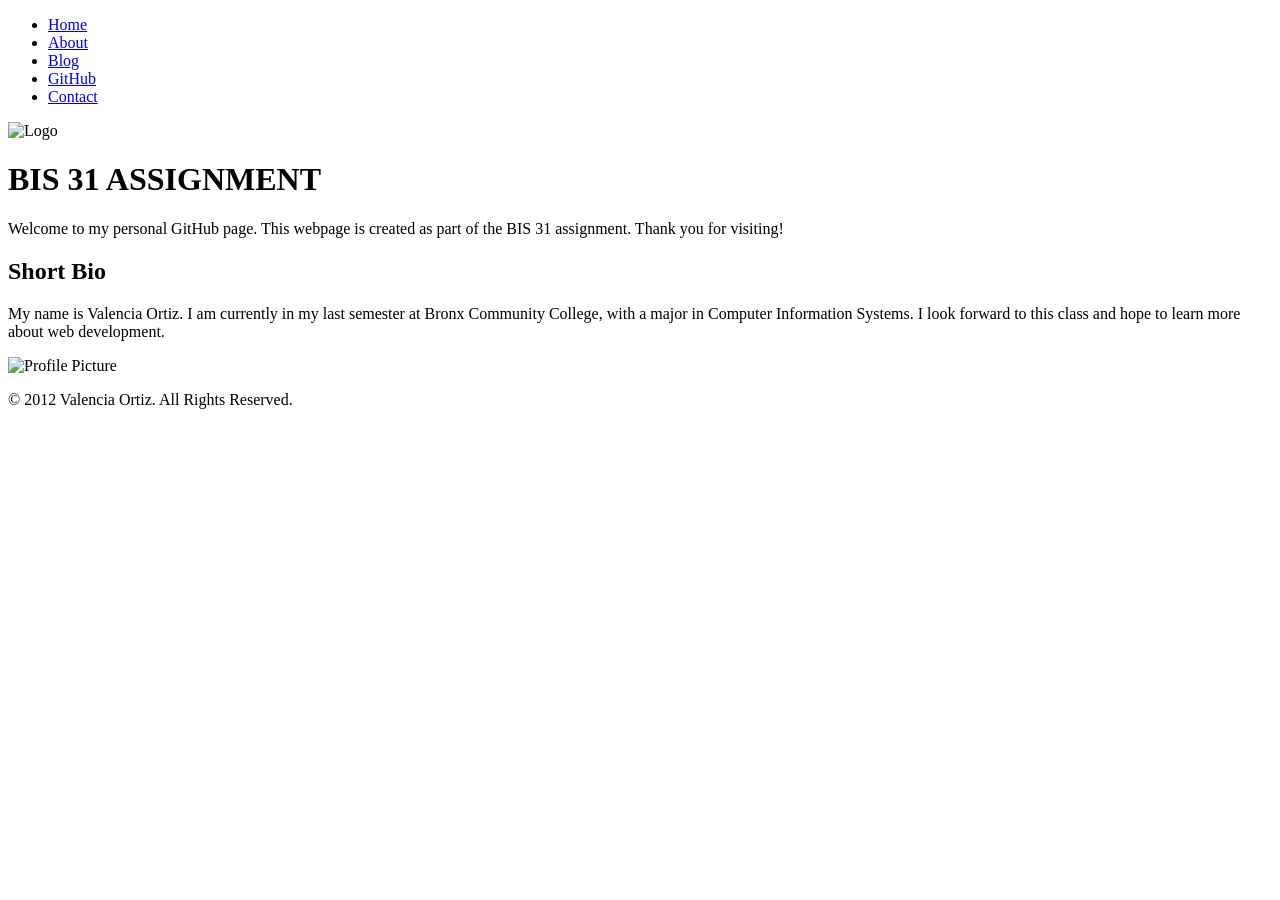
==== index.html @ 072b86ab "Add initial HTML structure for personal webpage" ====
<!DOCTYPE html>
<html lang="en">
<head>
    <meta charset="UTF-8">
    <meta name="viewport" content="width=device-width, initial-scale=1.0">
    <title>Valencia Ortiz - BIS 31</title>
    <link rel="stylesheet" href="style.css">
</head>
<body>

    <!-- Custom Cursor -->
    <div class="cursor"></div>

    <ul class="navbar">
  <li><a href="#">Home</a></li>
  <li><a href="#">About</a></li>
  <li><a href="#">Blog</a></li>
  <li><a href="https://github.com/valenciaortiz25-lab/BIS-31-Test">GitHub</a></li>
  <li><a href="valencia.ortiz@stu.bcc.cuny.edu">Contact</a></li>
</ul>

    <header>
        <img src="Damian.jpg" alt="Logo" class="logo">
        <h1>BIS 31 ASSIGNMENT</h1>
        <p class="intro">
            Welcome to my personal GitHub page. This webpage is created as 
            part of the BIS 31 assignment. Thank you for visiting!
        </p>
    </header>

    <section class="bio">
        <h2>Short Bio</h2>
        <p>
            My name is Valencia Ortiz. I am currently in my last semester at Bronx Community College, 
            with a major in Computer Information Systems. I look forward to this class and hope to
            learn more about web development.
        </p>
        <img src="me.jpg" alt="Profile Picture" class="profile-img">
    </section>

    <footer>
        <p>© 2012 Valencia Ortiz. All Rights Reserved.</p>
    </footer>

    <script src="cursor.js"></script>
</body>
</html>
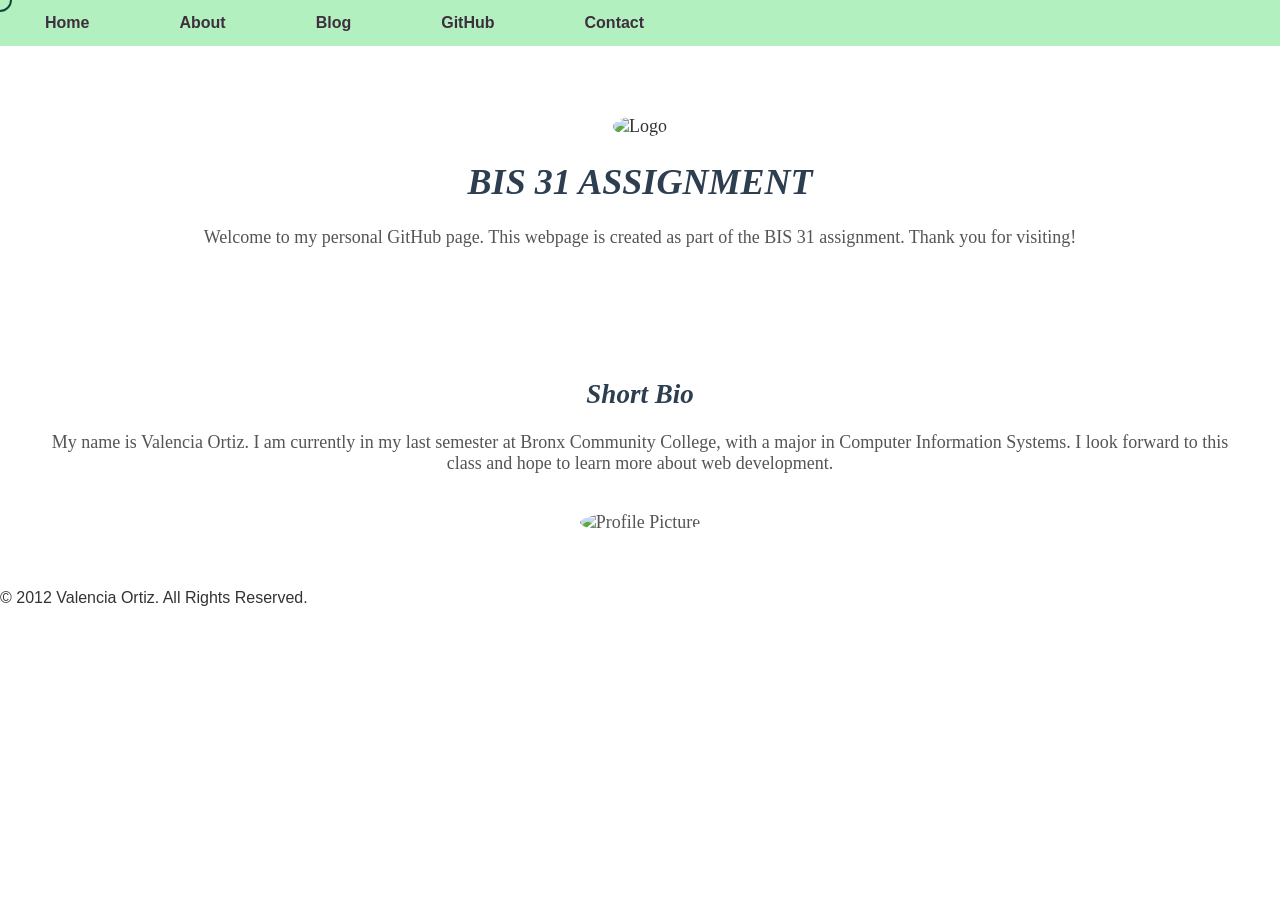
==== commit 0f1dcba4: "Add Content to Website" ====
--- a/index.html
+++ b/index.html
@@ -44,4 +44,4 @@
 
     <script src="cursor.js"></script>
 </body>
-</html>
+</html>
--- a/style.css
+++ b/style.css
@@ -0,0 +1,112 @@
+/* Background texture */
+body {
+    margin: 0;
+    font-family: 'Lucida Sans', 'Lucida Sans Regular', 'Lucida Grande', 'Lucida Sans Unicode', Geneva, Verdana, sans-serif;
+    color: #333;
+    background: url("green.jpg") repeat;
+    cursor: none;
+}
+
+/* Header */
+header {
+    font-family: 'Dancing Script';
+    font-size: large;
+    text-align: center;
+    padding: 50px;
+}
+
+.logo {
+    width: 300px;
+    border-radius: 50%;
+    margin-top: 20px;
+}
+
+h1 {
+    color: #2c3e50;
+    font-style: italic;
+}
+
+.intro {
+    color: #555;
+}
+
+/* Bio section */
+.bio {
+    font-family: 'Dancing Script';
+    font-size: large;
+    color: #555;
+    text-align: center;
+    padding: 40px;
+}
+h2 {
+    color: #2c3e50;
+    font-style: italic;
+}
+
+.profile-img {
+    width: 300px;
+    border-radius: 50%;
+    margin-top: 20px;
+}
+
+/* Navbar */
+.navbar {
+  list-style-type: none;
+  margin: 0;
+  padding: 0;
+  overflow: hidden;
+  background-color: #b2f0bf;
+  text-align: center;   /* centers inline-block li */
+}
+
+/* List items */
+.navbar li {
+  float: left;
+  display: inline-block;
+}
+
+/* Links */
+.navbar li a {
+  display: block;
+  color: #3f2f3e;
+  text-align: center;
+  padding: 14px 30px;   /* spacing inside */
+  margin: 0 15px;       /* spacing between links */
+  text-decoration: none;
+  font-weight: bold;
+  border-radius: 6px;
+  transition: 0.3s;
+}
+
+/* Hover effect */
+.navbar li a:hover {
+  background-color: #1d8e4c;
+  color: white;
+}
+/* MOBILE VERSION */
+@media screen and (max-width: 768px) {
+
+  .navbar li {
+    float: none;          /* removes horizontal float */
+    width: 100%;          /* full width */
+  }
+
+  .navbar li a {
+    text-align: center;
+    padding: 15px;
+    border-top: 1px solid #ddd;
+  }
+
+}
+
+/* Custom Cursor */
+.cursor {
+    width: 20px;
+    height: 20px;
+    border: 2px solid #0e4a3b;
+    border-radius: 50%;
+    position: fixed;
+    pointer-events: none;
+    transform: translate(-50%, -50%);
+    transition: transform 0.1s ease, background 0.3s ease;
+}
